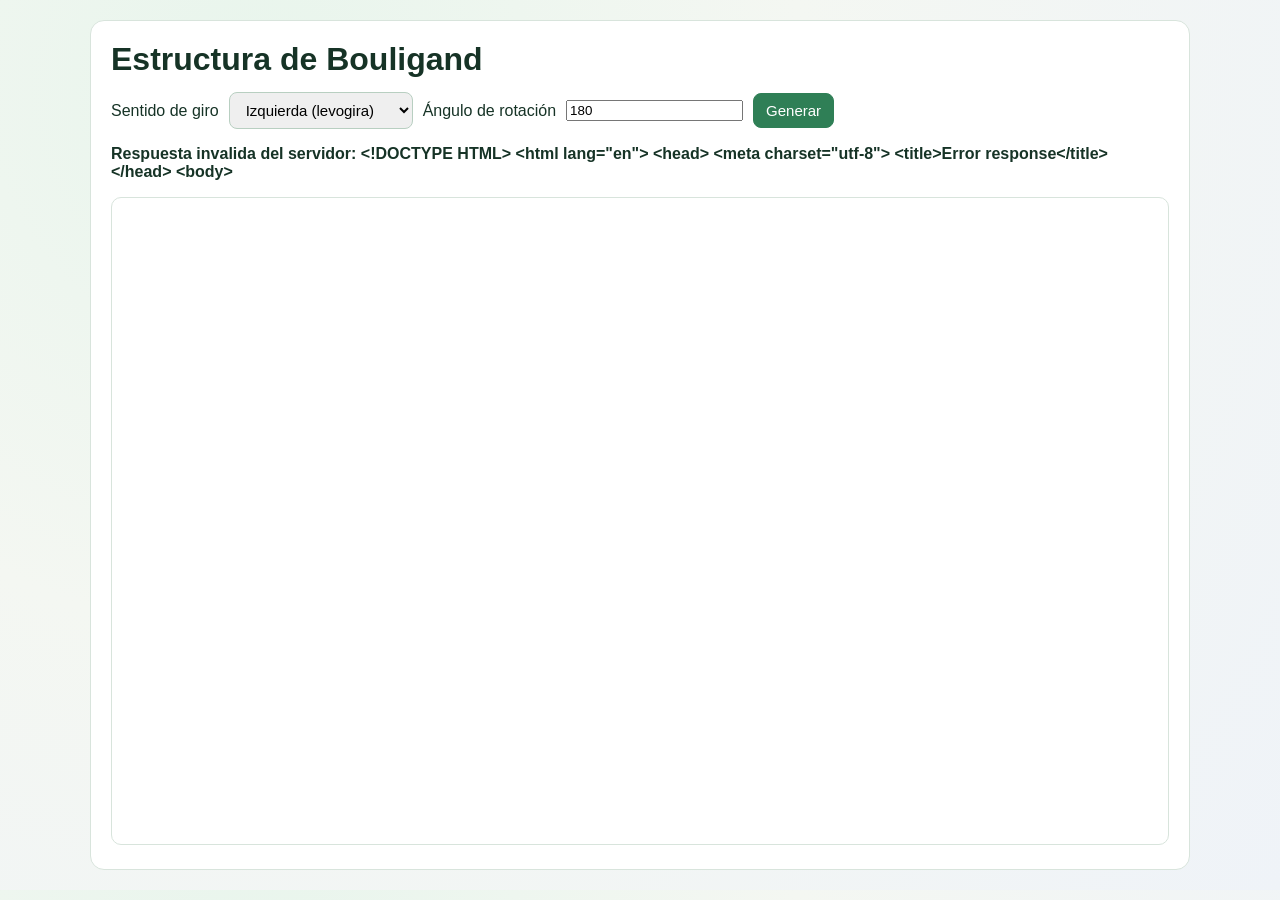
==== Visualizador-Bouligand-3D/templates/index.html @ 6192e973 "Mueve static y templates dentro de Visualizador-Bouligand-3D" ====
﻿<!doctype html>
<html lang="es">
  <head>
    <meta charset="UTF-8" />
    <meta name="viewport" content="width=device-width, initial-scale=1.0" />
    <title>Bouligand Fibras</title>
    <link rel="stylesheet" href="/static/styles.css" />
  </head>
  <body>
    <main class="card">
      <h1>Estructura de Bouligand</h1>

      <form id="form" class="controls">
        <label for="sentido">Sentido de giro</label>
        <select id="sentido" name="sentido">
          <option value="izquierda">Izquierda (levogira)</option>
          <option value="derecha">Derecha (dextrogira)</option>
        </select>
        <label for="angulo_final">Ángulo de rotación</label>
        <input id="angulo_final" name="angulo_final" type="number" value="180" step="1" />
        <button type="submit">Generar</button>
      </form>

      <p id="estado" class="estado"></p>
      <iframe id="viewer" title="Vista Bouligand"></iframe>
    </main>

    <script src="/static/app.js"></script>
  </body>
</html>
---- static/styles.css ----
﻿:root {
  --bg: #f4f7f2;
  --card: #ffffff;
  --text: #163326;
  --accent: #2f7f56;
  --accent-hover: #256647;
  --border: #d8e4dc;
}

* { box-sizing: border-box; }

body {
  margin: 0;
  font-family: "Segoe UI", Tahoma, Geneva, Verdana, sans-serif;
  background: radial-gradient(circle at 20% 10%, #e8f5ec 0%, var(--bg) 42%, #eff3f8 100%);
  color: var(--text);
}

.card {
  width: min(1100px, 96vw);
  margin: 20px auto;
  padding: 20px;
  background: var(--card);
  border: 1px solid var(--border);
  border-radius: 14px;
}

h1 { margin: 0 0 8px 0; }

.controls {
  display: flex;
  gap: 10px;
  align-items: center;
  flex-wrap: wrap;
  margin: 14px 0;
}

select, button {
  padding: 8px 12px;
  border-radius: 8px;
  border: 1px solid #b8cfc1;
  font-size: 15px;
}

button {
  background: var(--accent);
  color: white;
  cursor: pointer;
  border-color: var(--accent);
}

button:hover { background: var(--accent-hover); }

.estado {
  min-height: 22px;
  font-weight: 600;
}

iframe {
  width: 100%;
  height: 72vh;
  border: 1px solid var(--border);
  border-radius: 10px;
  background: white;
}
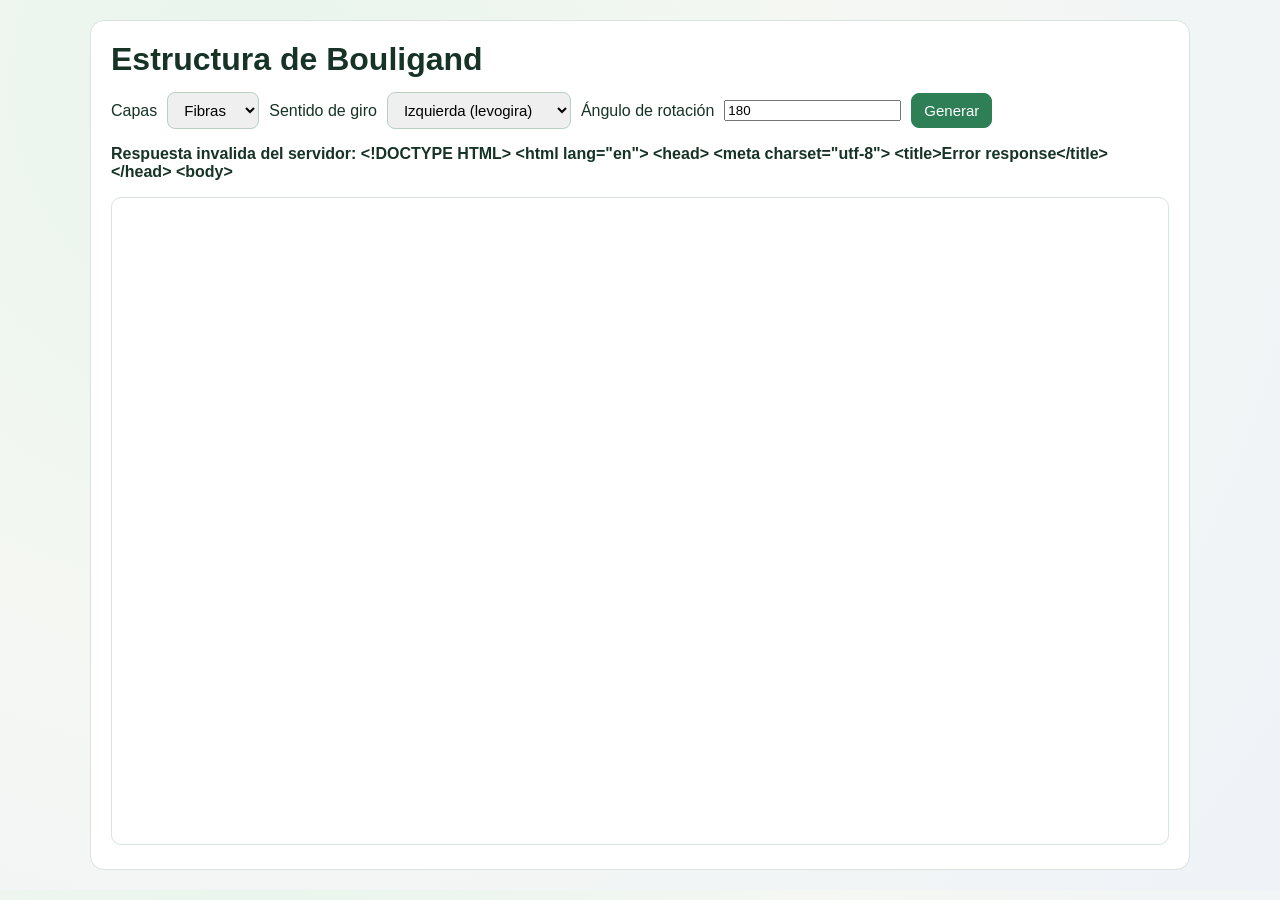
==== commit e6c97e00: "Agrega selector de capas fibras/planas y actualiza Bouligand3D" ====
--- a/Visualizador-Bouligand-3D/templates/index.html
+++ b/Visualizador-Bouligand-3D/templates/index.html
@@ -11,6 +11,11 @@
       <h1>Estructura de Bouligand</h1>
 
       <form id="form" class="controls">
+        <label for="modo_estructura">Capas</label>
+        <select id="modo_estructura" name="modo_estructura">
+          <option value="fibras">Fibras</option>
+          <option value="capas_planas">Planas</option>
+        </select>
         <label for="sentido">Sentido de giro</label>
         <select id="sentido" name="sentido">
           <option value="izquierda">Izquierda (levogira)</option>
